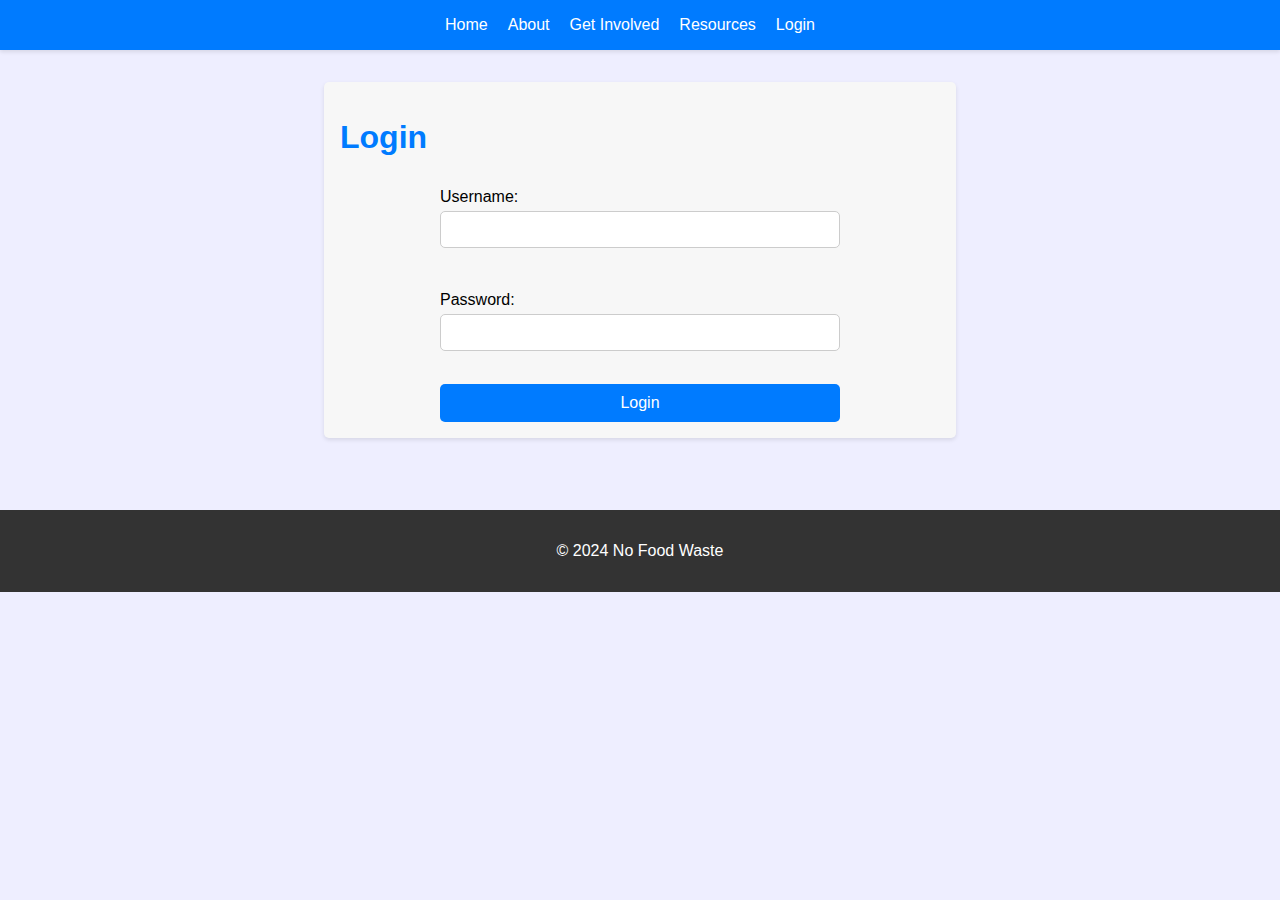
==== login.html @ 39cd1dd9 "Add files via upload" ====
<!DOCTYPE html>
<html lang="en">
<head>
    <meta charset="UTF-8">
    <meta name="viewport" content="width=device-width, initial-scale=1.0">
    <title>Login - No Food Waste</title>
    <link rel="stylesheet" href="styles.css">
</head>
<body>
    <header>
        <nav>
            <ul>
                <li><a href="index.html">Home</a></li>
                <li><a href="#">About</a></li>
                <li><a href="#">Get Involved</a></li>
                <li><a href="#">Resources</a></li>
                <li><a href="login.html">Login</a></li>
            </ul>
        </nav>
    </header>
    <main>
        <section>
            <h1>Login</h1>
            <form action="#" method="post">
                <label for="username">Username:</label>
                <input type="text" id="username" name="username" required>
                <br>
                <label for="password">Password:</label>
                <input type="password" id="password" name="password" required>
                <br>
                <button type="submit">Login</button>
            </form>
        </section>
    </main>
    <footer>
        <p>&copy; 2024 No Food Waste</p>
    </footer>
</body>
</html>
---- styles.css ----
/* General body styles */
body {
    font-family: Arial, sans-serif;
    margin: 0;
    padding: 0;
    background-color: #eef; /* Light background for contrast */
}

/* Header styles */
header {
    background-color: #007bff;
    color: #ffffff;
    padding: 1rem;
    text-align: center;
    box-shadow: 0 2px 4px rgba(0, 0, 0, 0.1);
}

/* Navigation styles */
nav ul {
    list-style: none;
    margin: 0;
    padding: 0;
    display: flex;
    justify-content: center; /* Center the nav items */
}

nav li {
    margin-right: 20px;
}

nav a {
    color: #ffffff;
    text-decoration: none;
    transition: color 0.3s; /* Smooth color transition */
}

nav a:hover {
    color: #ffd700; /* Gold color on hover */
}

/* Main content styles */
main {
    display: flex;
    flex-direction: column;
    align-items: center;
    padding: 2rem;
}

/* Section styles */
section {
    background-color: #f7f7f7;
    padding: 1rem;
    margin-bottom: 20px;
    box-shadow: 0 2px 4px rgba(0, 0, 0, 0.1);
    border-radius: 5px; /* Rounded corners */
    width: 100%;
    max-width: 600px; /* Max width for larger screens */
}

/* Heading styles */
h1, h2 {
    color: #007bff;
}

/* Button styles */
button {
    background-color: #007bff;
    color: #ffffff;
    border: none;
    padding: 10px 20px;
    font-size: 16px;
    cursor: pointer;
    border-radius: 5px; /* Rounded corners for buttons */
    transition: background-color 0.3s; /* Smooth background transition */
}

button:hover {
    background-color: #0069d9; /* Darker blue on hover */
}

/* Footer styles */
footer {
    background-color: #333333;
    color: #ffffff;
    text-align: center;
    padding: 1rem;
    margin-top: 20px;
}

/* Form styles */
form {
    display: flex;
    flex-direction: column;
    max-width: 400px; /* Maximum width for the form */
    margin: 0 auto; /* Center the form */
}

label {
    margin: 10px 0 5px; /* Space between label and input */
}

input {
    padding: 10px;
    margin-bottom: 15px; /* Space between inputs */
    border: 1px solid #ccc;
    border-radius: 5px; /* Rounded corners */
}

/* Adjust button styles for the form */
button {
    background-color: #007bff; /* Match button color with the theme */
    color: #ffffff;
    border: none;
    padding: 10px;
    font-size: 16px;
    cursor: pointer;
    border-radius: 5px;
    transition: background-color 0.3s;
}

button:hover {
    background-color: #0069d9; /* Darker blue on hover */
}
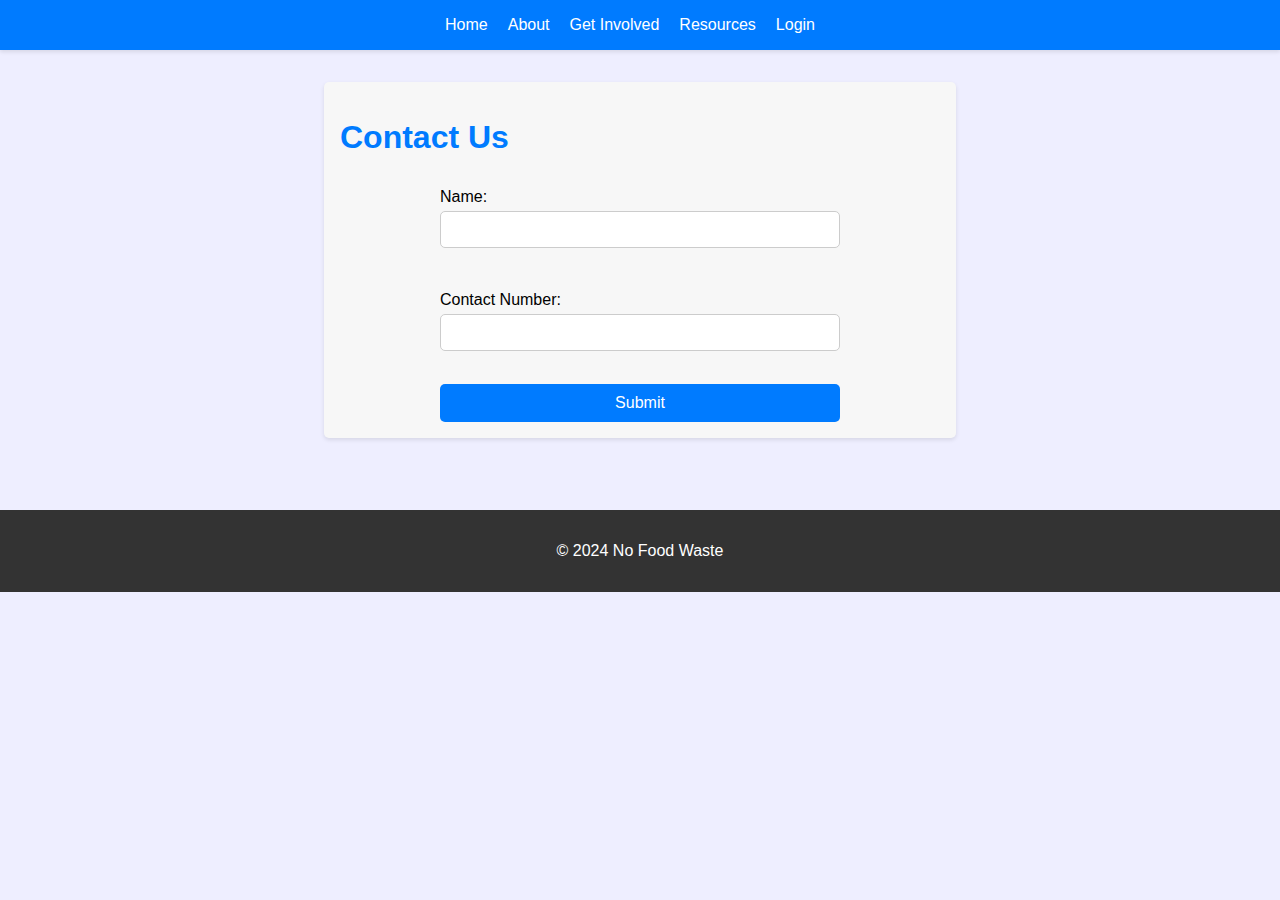
==== commit 0c72ee06: "Update login.html" ====
--- a/login.html
+++ b/login.html
@@ -3,7 +3,7 @@
 <head>
     <meta charset="UTF-8">
     <meta name="viewport" content="width=device-width, initial-scale=1.0">
-    <title>Login - No Food Waste</title>
+    <title>Contact Form</title>
     <link rel="stylesheet" href="styles.css">
 </head>
 <body>
@@ -20,15 +20,15 @@
     </header>
     <main>
         <section>
-            <h1>Login</h1>
+            <h1>Contact Us</h1>
             <form action="#" method="post">
-                <label for="username">Username:</label>
-                <input type="text" id="username" name="username" required>
+                <label for="name">Name:</label>
+                <input type="text" id="name" name="name" required aria-label="Enter your name">
                 <br>
-                <label for="password">Password:</label>
-                <input type="password" id="password" name="password" required>
+                <label for="contact">Contact Number:</label>
+                <input type="tel" id="contact" name="contact" required aria-label="Enter your contact number">
                 <br>
-                <button type="submit">Login</button>
+                <button type="submit">Submit</button>
             </form>
         </section>
     </main>
